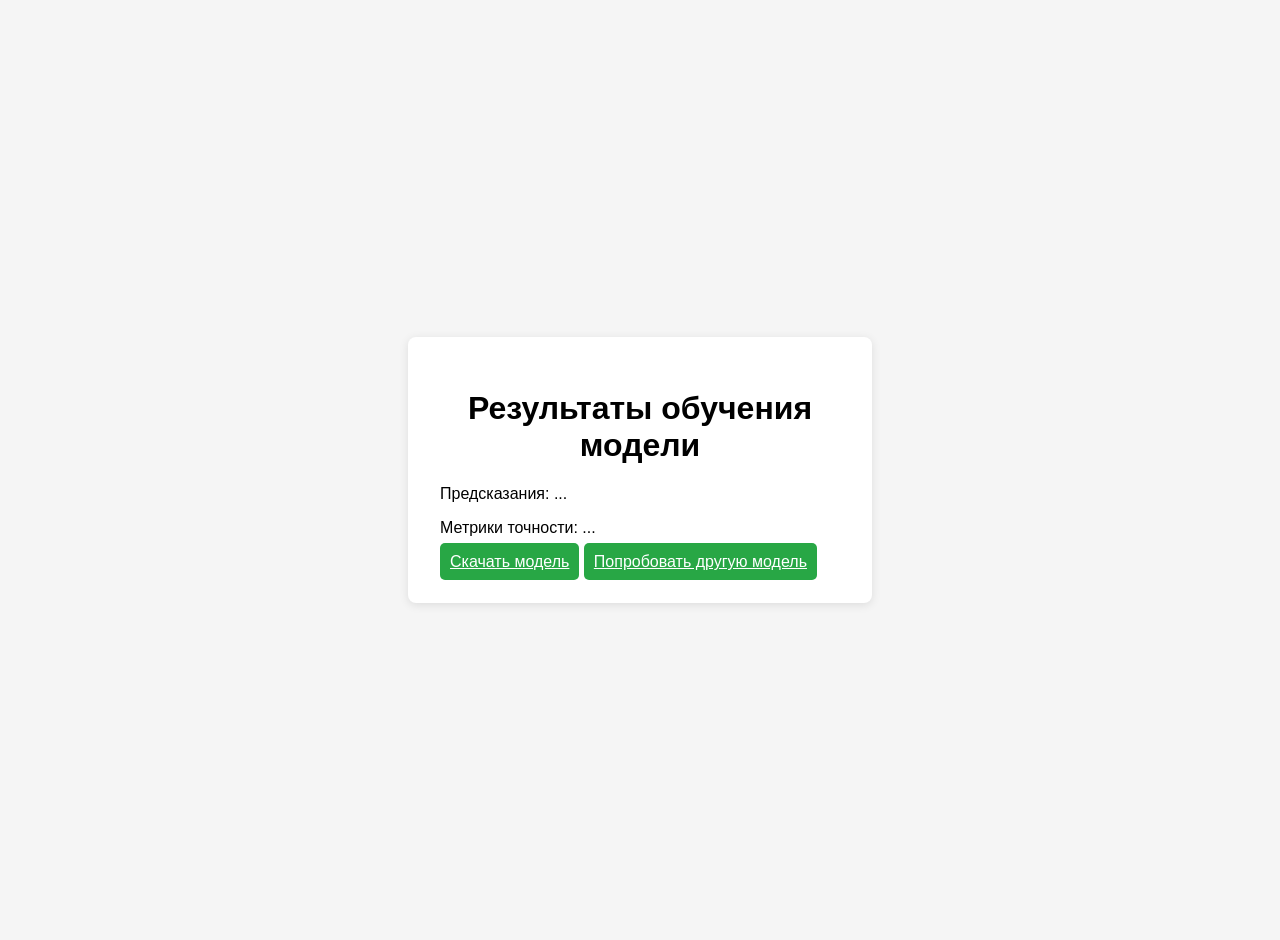
==== front/results.html @ 5bfb0405 "добавлены файлы для аутентификации пользователя" ====
<!DOCTYPE html>
<html lang="ru">
<head>
    <meta charset="UTF-8">
    <meta name="viewport" content="width=device-width, initial-scale=1.0">
    <title>Результаты</title>
    <link rel="stylesheet" href="styles.css">
</head>
<body>
    <div class="container">
        <h1>Результаты обучения модели</h1>
        <!-- Здесь будет отображение результатов -->
        <p>Предсказания: ...</p>
        <p>Метрики точности: ...</p>

        <!-- Кнопка для скачивания модели -->
        <a href="#" class="btn">Скачать модель</a>

        <!-- Кнопка для возврата на загрузку данных -->
        <a href="upload.html" class="btn">Попробовать другую модель</a>
    </div>
    <script src="script.js"></script>
</body>
</html>
---- front/styles.css ----
body {
    font-family: Arial, sans-serif;
    background-color: #f4f4f4;
}

.container {
    max-width: 600px;
    margin: auto;
    padding: 20px;
    background: white;
    border-radius: 5px;
    box-shadow: 0 2px 10px rgba(0, 0, 0, 0.1);
}

h1 {
    text-align: center;
}

form {
    display: flex;
    flex-direction: column;
}

label {
    margin-top: 10px;
}

input[type='email'],
input[type='password'],
input[type='file'],
select {
    padding: 10px;
    margin-top: 5px;
}

button,
.btn {
    margin-top: 20px;
    padding: 10px;
    background-color: #28a745;
    color: white;
    border: none;
    border-radius: 5px;
    cursor: pointer;
}

button:hover,
.btn:hover {
    background-color: #218838;
}

body {
    font-family: Arial, sans-serif;
    background-color: #f5f5f5;
    margin: 0;
    padding: 20px;
    display: flex;
    justify-content: center;
    align-items: center;
    min-height: 100vh;
}

.container {
    background: white;
    padding: 2rem;
    border-radius: 8px;
    box-shadow: 0 2px 10px rgba(0, 0, 0, 0.1);
    width: 100%;
    max-width: 400px;
}

.message-box {
    position: fixed;
    top: 25px;
    left: 50%;
    transform: translateX(-50%);
    padding: 16px 48px 16px 24px;
    border-radius: 12px;
    color: white;
    box-shadow: 0 4px 12px rgba(0, 0, 0, 0.12);
    z-index: 1000;
    opacity: 0;
    transition:
        opacity 0.3s ease,
        transform 0.4s cubic-bezier(0.18, 0.89, 0.32, 1.28);
    max-width: 90%;
    min-width: 280px;
    backdrop-filter: blur(4px);
    display: flex;
    align-items: center;
    gap: 12px;
    font-family: 'Segoe UI', system-ui, sans-serif;
    font-size: 15px;
    line-height: 1.4;
    border: 1px solid rgba(255, 255, 255, 0.1);
    animation: float 3s ease-in-out infinite;
}

.message-box.success {
    background: linear-gradient(135deg, #00C853AA, #00C853);
    border-color: #00C853;
}

.message-box.error {
    background: linear-gradient(135deg, #FF5252AA, #FF5252);
    border-color: #FF6D6D;
}

.message-box.show {
    opacity: 1;
    transform: translate(-50%, 8px);
}

@keyframes float {
    0%, 100% { transform: translate(-50%, 8px); }
    50% { transform: translate(-50%, 12px); }
}

.hidden {
    display: none;
}
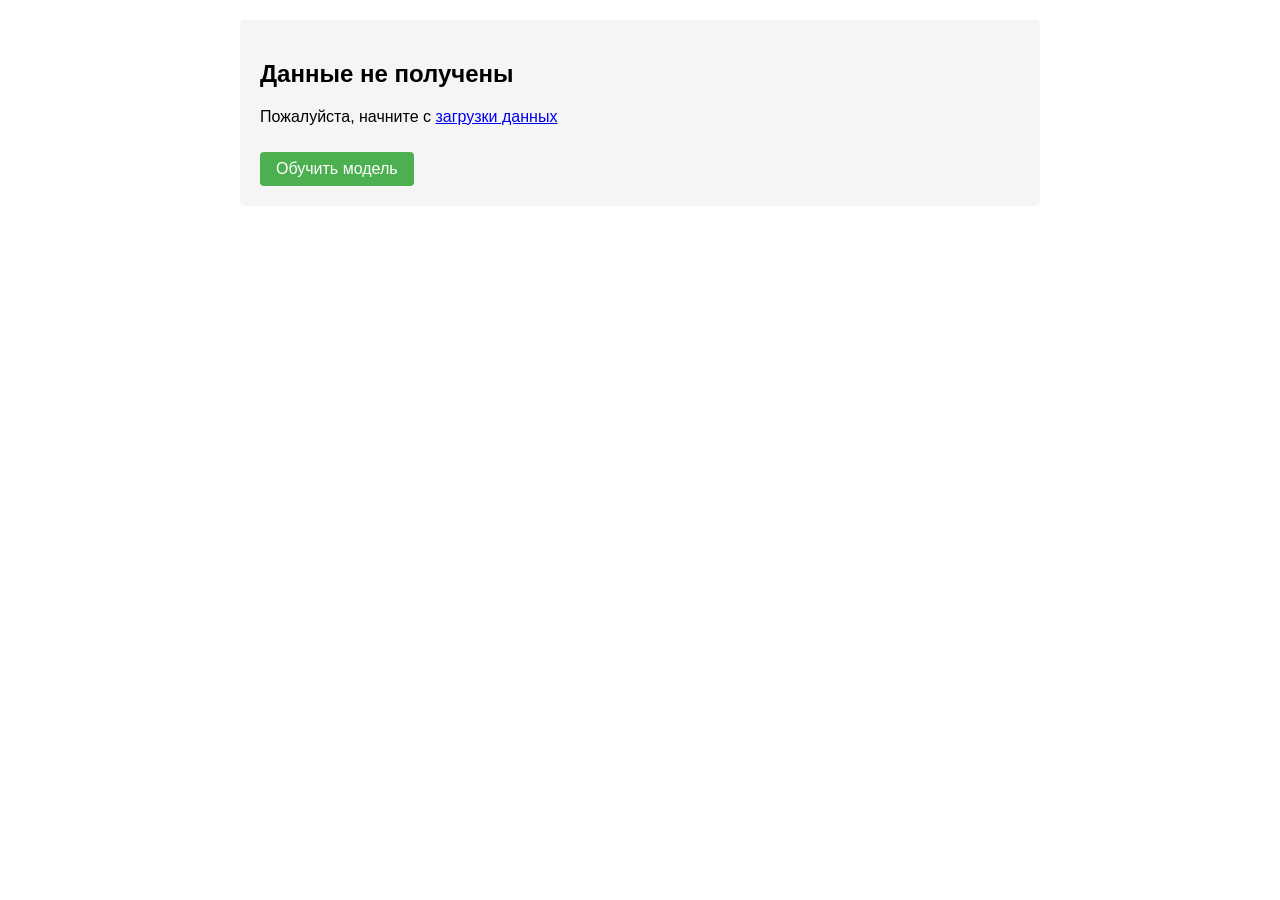
==== commit 18efa189: "все работает и точка)" ====
--- a/front/results.html
+++ b/front/results.html
@@ -4,21 +4,61 @@
     <meta charset="UTF-8">
     <meta name="viewport" content="width=device-width, initial-scale=1.0">
     <title>Результаты</title>
-    <link rel="stylesheet" href="styles.css">
+    <style>
+        body { font-family: Arial, sans-serif; max-width: 800px; margin: 0 auto; padding: 20px; }
+        .container { background: #f5f5f5; padding: 20px; border-radius: 5px; }
+        .btn {
+            display: inline-block;
+            padding: 8px 16px;
+            background: #4CAF50;
+            color: white;
+            text-decoration: none;
+            border-radius: 4px;
+            margin-top: 10px;
+        }
+        .metric-value {
+            font-size: 1.2em;
+            font-weight: bold;
+            color: #2c3e50;
+        }
+    </style>
 </head>
 <body>
     <div class="container">
         <h1>Результаты обучения модели</h1>
-        <!-- Здесь будет отображение результатов -->
-        <p>Предсказания: ...</p>
-        <p>Метрики точности: ...</p>
 
-        <!-- Кнопка для скачивания модели -->
-        <a href="#" class="btn">Скачать модель</a>
+        <div id="metrics-container">
+            <h3>Метрика точности:</h3>
+            <p class="metric-value" id="metrics-value">...</p>
+        </div>
 
-        <!-- Кнопка для возврата на загрузку данных -->
-        <a href="upload.html" class="btn">Попробовать другую модель</a>
+        <p>Целевой столбец: <strong id="target-value">...</strong></p>
+        <p>Тип задачи: <strong id="task-type-value">...</strong></p>
+
+        <a href="/model/download" class="btn">Скачать модель</a>
+        <a href="upload.html" class="btn">Обучить еще одну модель</a>
     </div>
-    <script src="script.js"></script>
+
+    <script>
+        document.addEventListener('DOMContentLoaded', function() {
+            const urlParams = new URLSearchParams(window.location.search);
+
+            if (urlParams.has('metrics')) {
+                // Получаем метрику (просто число)
+                const metricsValue = urlParams.get('metrics');
+                document.getElementById('metrics-value').textContent = metricsValue;
+
+                // Остальные параметры
+                document.getElementById('target-value').textContent = urlParams.get('target');
+                document.getElementById('task-type-value').textContent = urlParams.get('task_type');
+            } else {
+                document.querySelector('.container').innerHTML = `
+                    <h2>Данные не получены</h2>
+                    <p>Пожалуйста, начните с <a href="upload.html">загрузки данных</a></p>
+                    <a href="upload.html" class="btn">Обучить модель</a>
+                `;
+            }
+        });
+    </script>
 </body>
-</html>
+</html>
